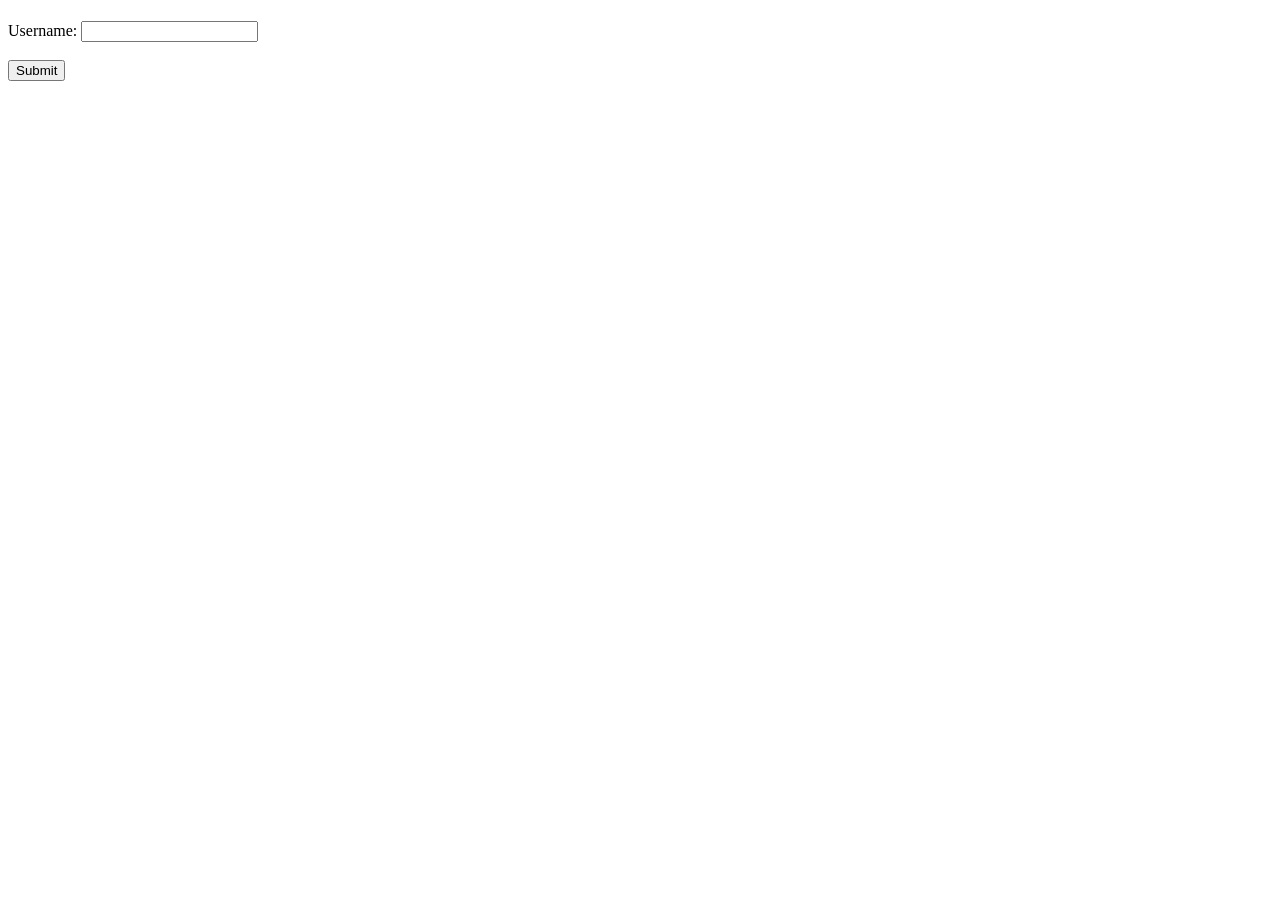
==== index.html @ de2aab88 "Aula 4 - Input de user" ====
<!DOCTYPE html>
<html lang="en">

<head>
    <meta charset="UTF-8">
    <meta name="viewport" content="width=device-width, initial-scale=1.0">
    <title>My Website</title>
    <link rel="stylesheet" href="style.css">
</head>

<body>
    <h1 id="myH1"></h1>
    <label>Username:</label>
    <input id="myText">
    <br>
    <br>
    <button id="mySubmit">Submit</button>
    <script src="index.js"></script>
</body>

</html>
---- style.css ----
body {
    font-family: Verdana;
    font-size: 1em;
}
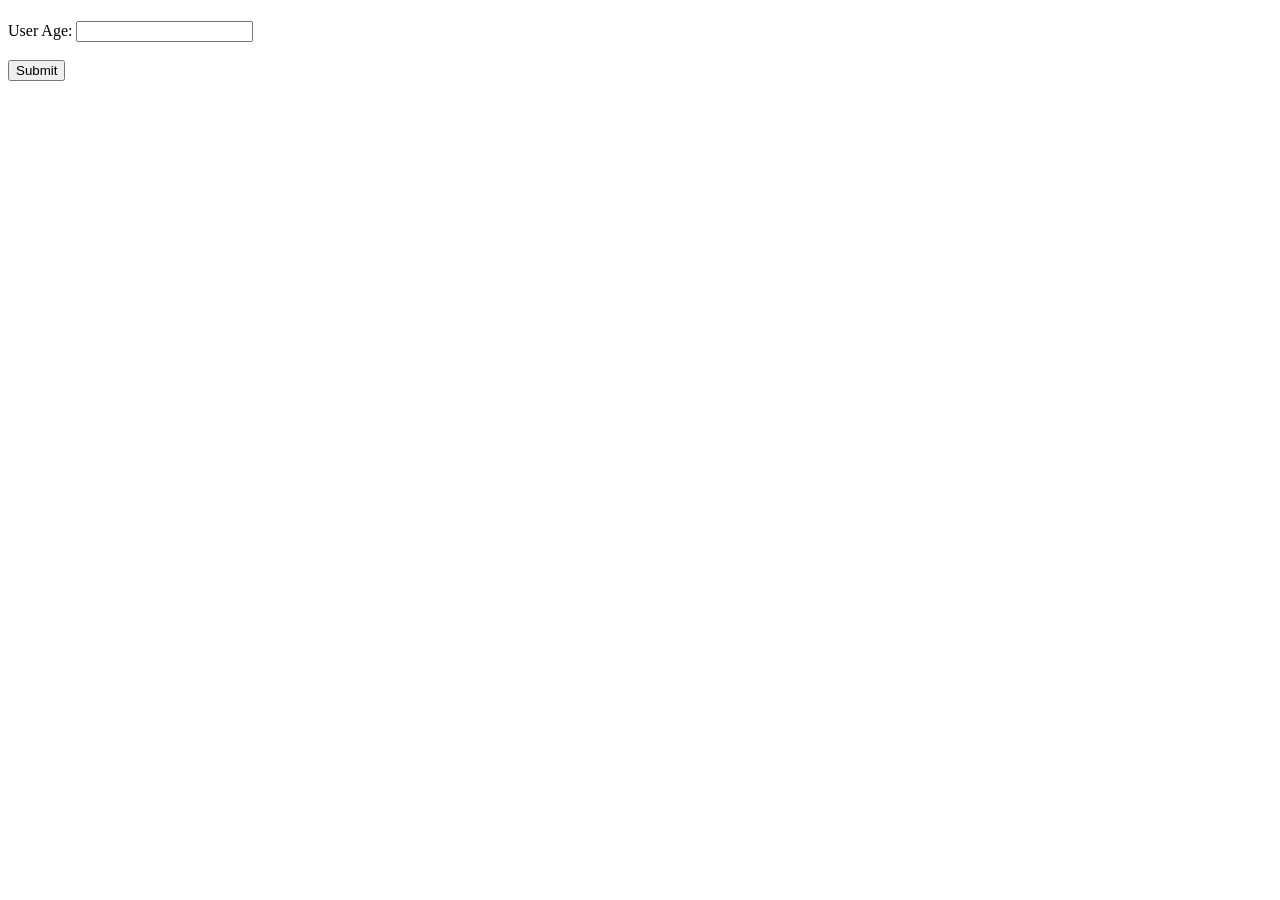
==== commit 6dba7cae: "Aula 5 - Type Conversions" ====
--- a/index.html
+++ b/index.html
@@ -10,7 +10,7 @@
 
 <body>
     <h1 id="myH1"></h1>
-    <label>Username:</label>
+    <label>User Age:</label>
     <input id="myText">
     <br>
     <br>
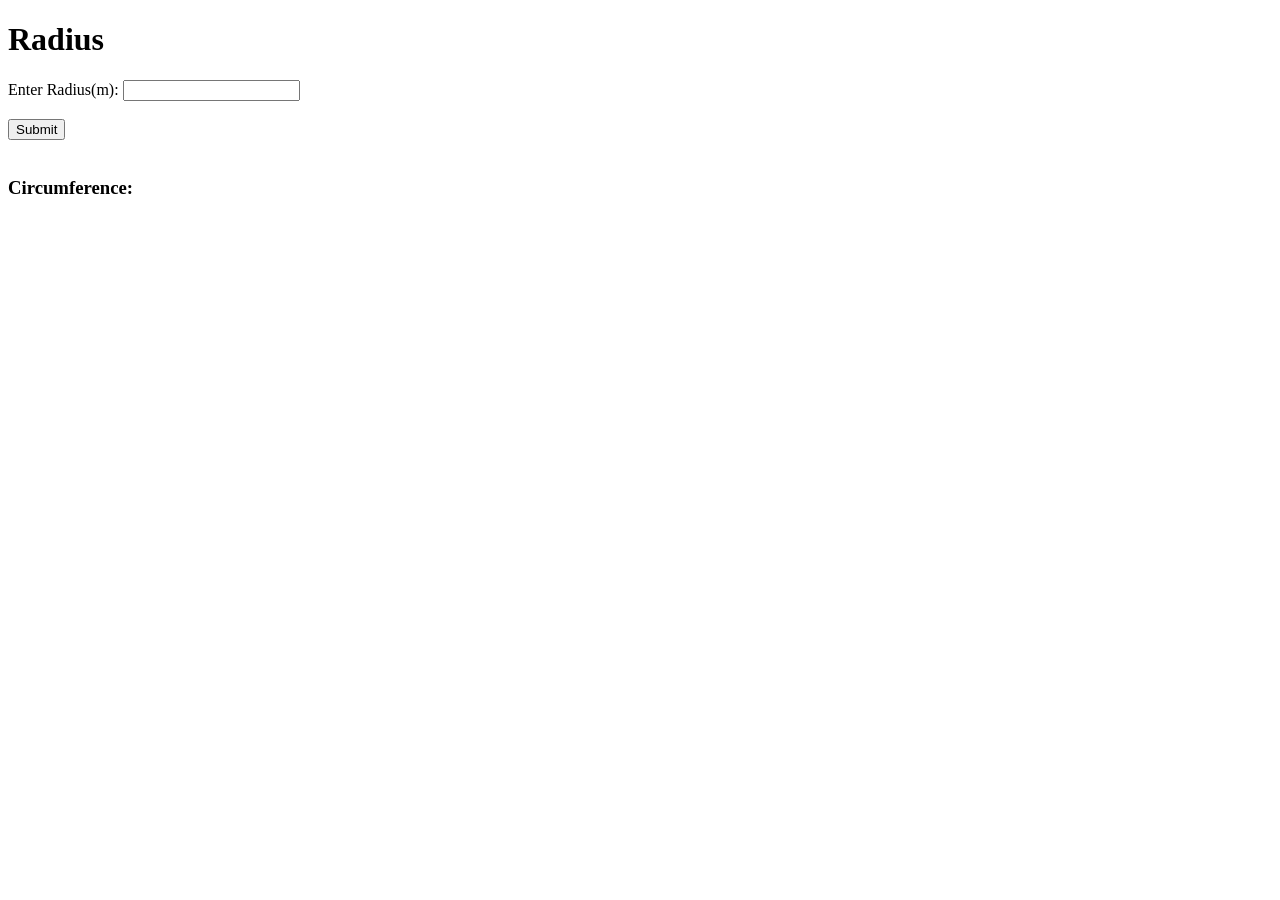
==== commit 251e73d8: "Aula 6 - Constantes" ====
--- a/index.html
+++ b/index.html
@@ -9,12 +9,15 @@
 </head>
 
 <body>
-    <h1 id="myH1"></h1>
-    <label>User Age:</label>
-    <input id="myText">
+    <h1>Radius</h1>
+    <label for="radius">Enter Radius(m):</label>
+    <input type="text" id="radius">
     <br>
     <br>
     <button id="mySubmit">Submit</button>
+    <br>
+    <br>
+    <h3 id="result">Circumference:</h3>
     <script src="index.js"></script>
 </body>
 
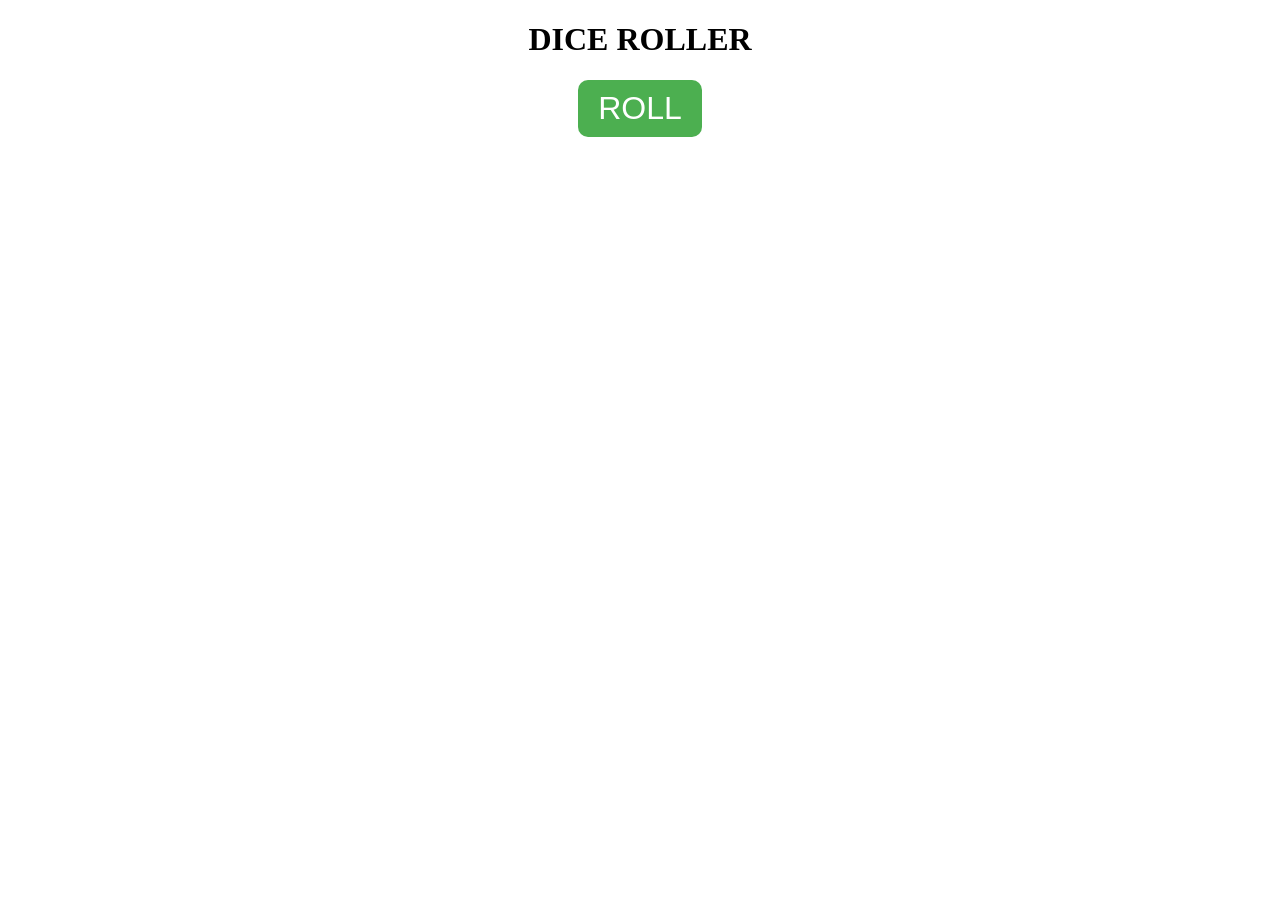
==== commit 66382858: "Aula 9- Números aleatórios" ====
--- a/index.html
+++ b/index.html
@@ -9,15 +9,9 @@
 </head>
 
 <body>
-    <h1>Radius</h1>
-    <label for="radius">Enter Radius(m):</label>
-    <input type="text" id="radius">
-    <br>
-    <br>
-    <button id="mySubmit">Submit</button>
-    <br>
-    <br>
-    <h3 id="result">Circumference:</h3>
+    <h1>DICE ROLLER</h1>
+    <button id="roller">ROLL</button>
+    <h3 id="result"></h3>
     <script src="index.js"></script>
 </body>
 
--- a/style.css
+++ b/style.css
@@ -1,4 +1,22 @@
 body {
     font-family: Verdana;
     font-size: 1em;
+    text-align: center;
+}
+
+#roller {
+    font-size: 2em;
+    padding: 10px 20px;
+    border-radius: 10px;
+    background-color: #4CAF50;
+    color: white;
+    border: none;
+    cursor: pointer;
+    text-align: center;
+}
+
+#result {
+    font-size: 2em;
+    margin: 20px 0;
+    font-family: Helvetica;
 }
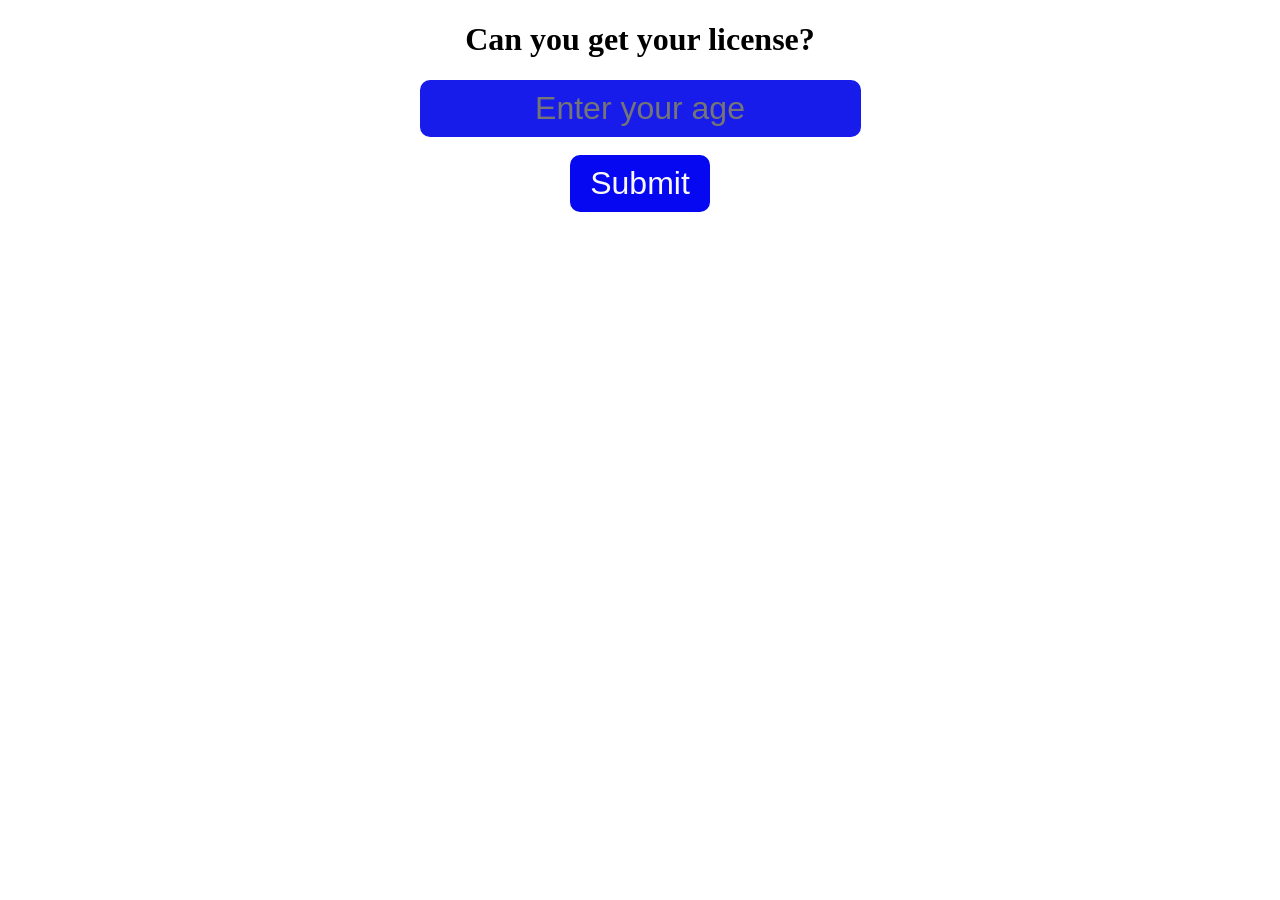
==== commit 330e5816: "Aula 10 - If statements" ====
--- a/index.html
+++ b/index.html
@@ -9,8 +9,10 @@
 </head>
 
 <body>
-    <h1>DICE ROLLER</h1>
-    <button id="roller">ROLL</button>
+    <h1>Can you get your license?</h1>
+    <input type="text" id="ageText" placeholder="Enter your age"><br><br>
+    <button id="mySubmit" type="submit">Submit</button>
+    <br><br><br><br><br>
     <h3 id="result"></h3>
     <script src="index.js"></script>
 </body>
--- a/style.css
+++ b/style.css
@@ -4,12 +4,23 @@
     text-align: center;
 }
 
-#roller {
+#mySubmit {
     font-size: 2em;
     padding: 10px 20px;
     border-radius: 10px;
-    background-color: #4CAF50;
-    color: white;
+    background-color: rgb(5, 8, 240);
+    color: rgb(249, 248, 248);
+    border: none;
+    cursor: pointer;
+    text-align: center;
+}
+
+#ageText {
+    font-size: 2em;
+    padding: 10px 20px;
+    border-radius: 10px;
+    background-color: rgb(24, 28, 235);
+    color: rgb(249, 248, 248);
     border: none;
     cursor: pointer;
     text-align: center;
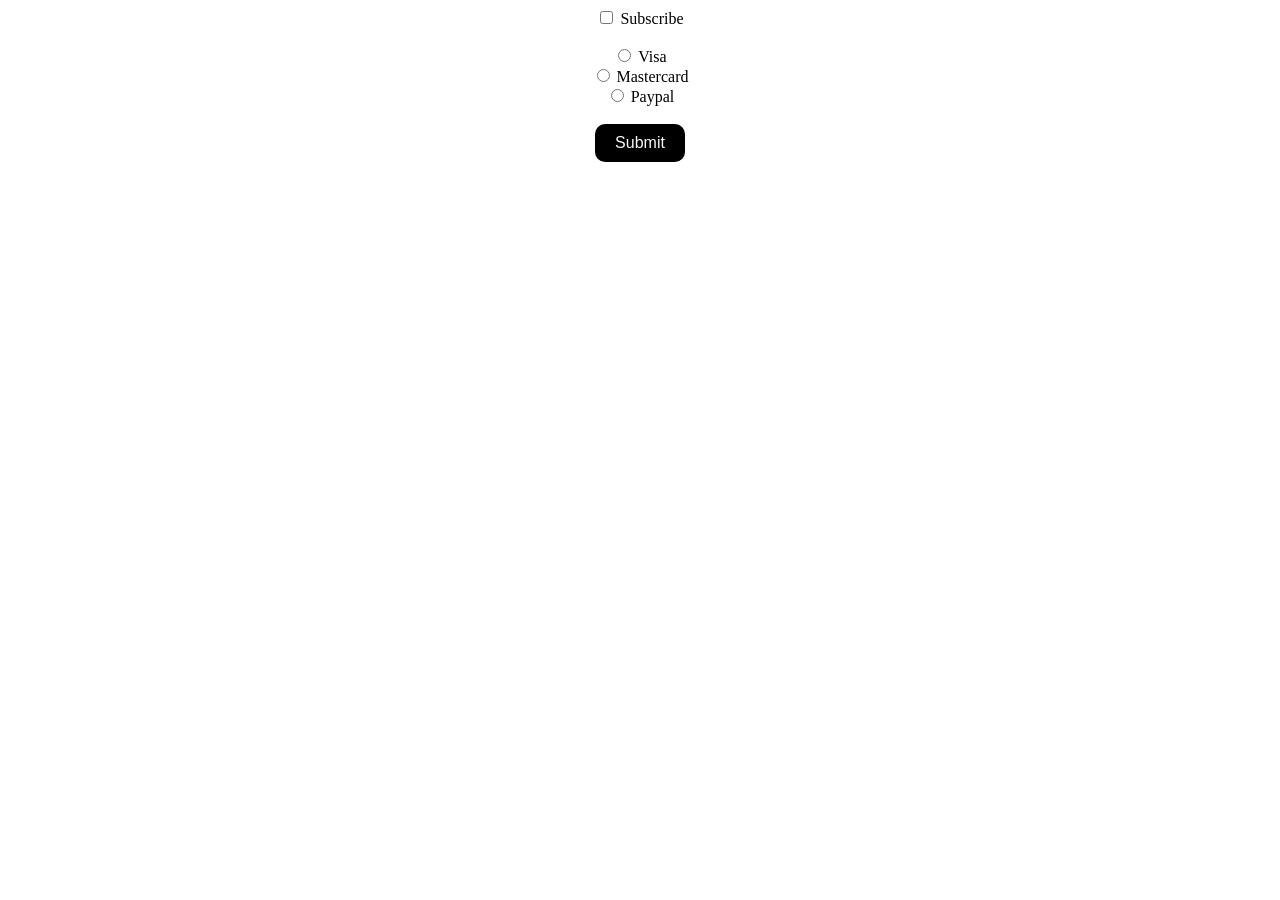
==== commit 092e2a1b: "Aula 11 - Checkbox" ====
--- a/index.html
+++ b/index.html
@@ -9,11 +9,23 @@
 </head>
 
 <body>
-    <h1>Can you get your license?</h1>
-    <input type="text" id="ageText" placeholder="Enter your age"><br><br>
-    <button id="mySubmit" type="submit">Submit</button>
-    <br><br><br><br><br>
-    <h3 id="result"></h3>
+    <input type="checkbox" id="myCheckbox">
+    <label for="myCheckbox">Subscribe</label><br><br>
+
+    <input type="radio" id="visaBtn" name="card">
+    <label for="visaBtn">Visa</label><br>
+
+    <input type="radio" id="mastercardBtn" name="card">
+    <label for="mastercardBtn">Mastercard</label><br>
+
+    <input type="radio" id="paypalBtn" name="card">
+    <label for="paypalBtn">Paypal</label><br><br>
+
+    <button id="mySubmit">Submit</button>
+    <h3 id="subresult"></h3>
+    <br>
+    <h3 id="payresult"></h3>
+
     <script src="index.js"></script>
 </body>
 
--- a/style.css
+++ b/style.css
@@ -5,29 +5,26 @@
 }
 
 #mySubmit {
-    font-size: 2em;
+    font-size: 1em;
     padding: 10px 20px;
     border-radius: 10px;
-    background-color: rgb(5, 8, 240);
+    background-color: rgb(0, 0, 0);
     color: rgb(249, 248, 248);
     border: none;
     cursor: pointer;
     text-align: center;
 }
 
-#ageText {
+#subresult {
     font-size: 2em;
-    padding: 10px 20px;
-    border-radius: 10px;
-    background-color: rgb(24, 28, 235);
-    color: rgb(249, 248, 248);
-    border: none;
-    cursor: pointer;
-    text-align: center;
+    margin: 20px 0;
+    color: rgb(34, 177, 76);
+    font-family: Helvetica;
 }
 
-#result {
+#payresult {
     font-size: 2em;
     margin: 20px 0;
+    color: rgb(34, 177, 76);
     font-family: Helvetica;
 }
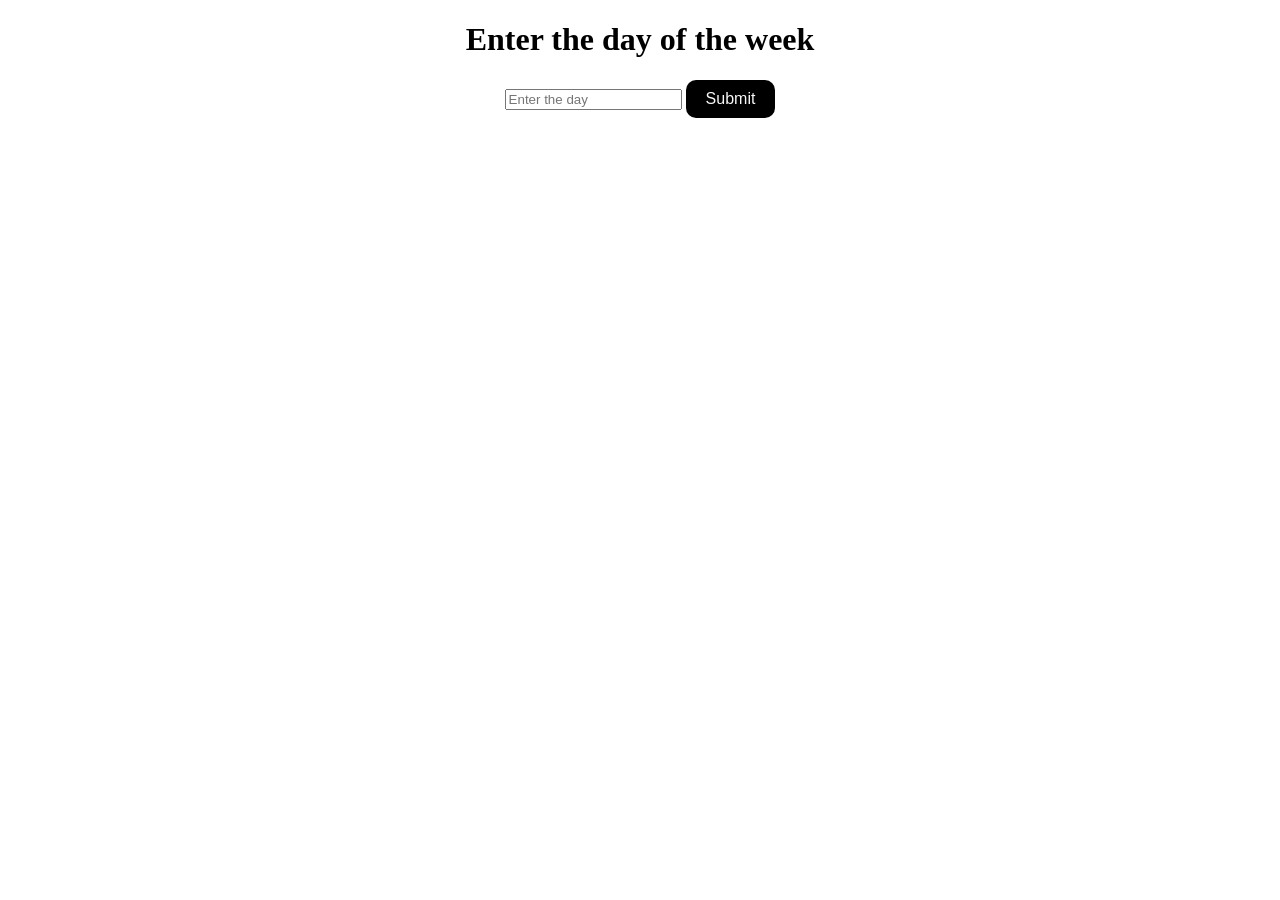
==== commit a1260a24: "Aula 13- Switch statement" ====
--- a/index.html
+++ b/index.html
@@ -9,23 +9,10 @@
 </head>
 
 <body>
-    <input type="checkbox" id="myCheckbox">
-    <label for="myCheckbox">Subscribe</label><br><br>
-
-    <input type="radio" id="visaBtn" name="card">
-    <label for="visaBtn">Visa</label><br>
-
-    <input type="radio" id="mastercardBtn" name="card">
-    <label for="mastercardBtn">Mastercard</label><br>
-
-    <input type="radio" id="paypalBtn" name="card">
-    <label for="paypalBtn">Paypal</label><br><br>
-
-    <button id="mySubmit">Submit</button>
-    <h3 id="subresult"></h3>
-    <br>
-    <h3 id="payresult"></h3>
-
+    <h1>Enter the day of the week</h1>
+    <input type="text" id="myText" placeholder="Enter the day">
+    <button id="myButton">Submit</button>
+    <h3 id="result"></h3>
     <script src="index.js"></script>
 </body>
 
--- a/style.css
+++ b/style.css
@@ -4,7 +4,7 @@
     text-align: center;
 }
 
-#mySubmit {
+#myButton {
     font-size: 1em;
     padding: 10px 20px;
     border-radius: 10px;
@@ -15,16 +15,9 @@
     text-align: center;
 }
 
-#subresult {
+#result {
     font-size: 2em;
     margin: 20px 0;
-    color: rgb(34, 177, 76);
-    font-family: Helvetica;
-}
-
-#payresult {
-    font-size: 2em;
-    margin: 20px 0;
-    color: rgb(34, 177, 76);
+    color: rgb(143, 56, 209);
     font-family: Helvetica;
 }
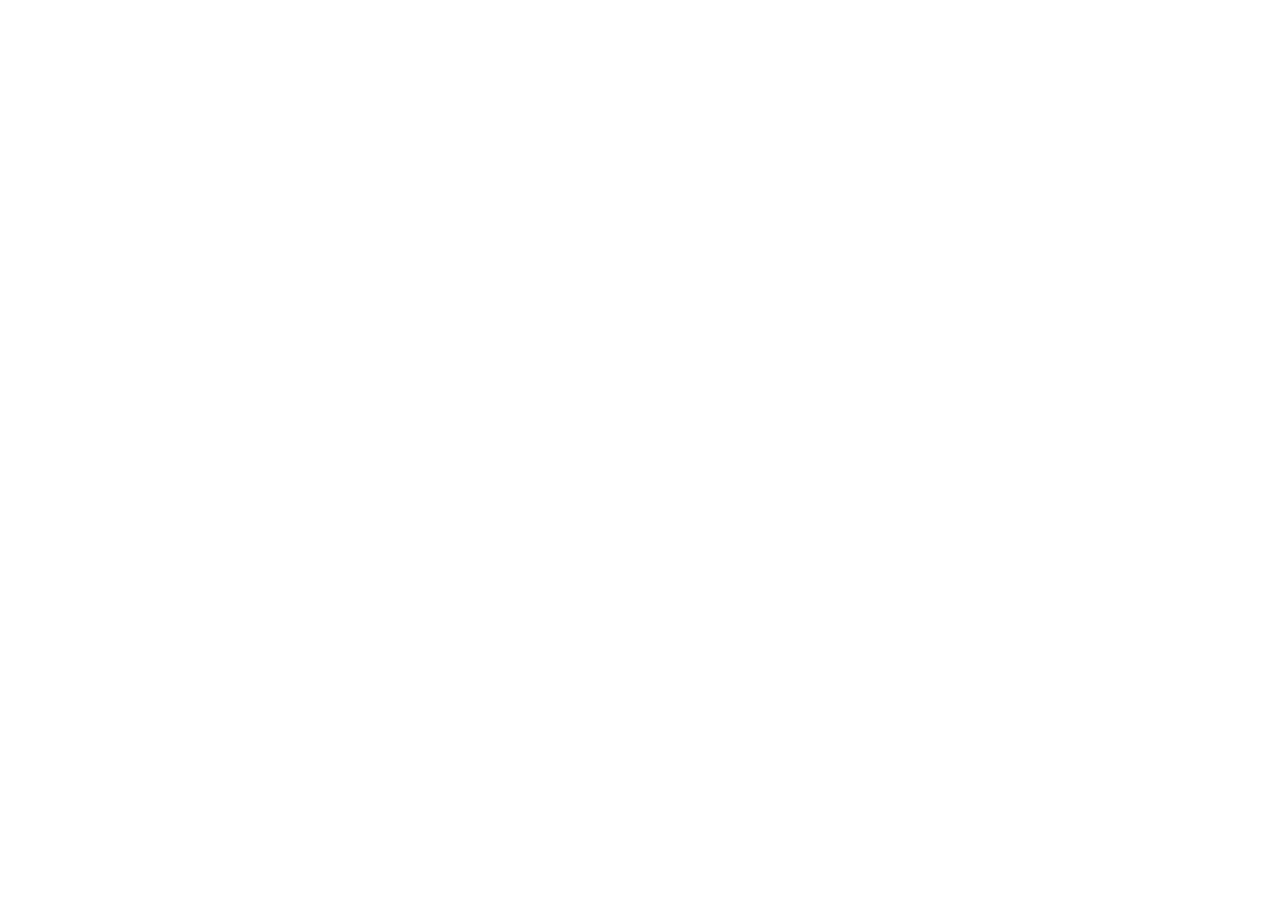
==== commit 74569fb0: "String methods" ====
--- a/index.html
+++ b/index.html
@@ -9,10 +9,6 @@
 </head>
 
 <body>
-    <h1>Enter the day of the week</h1>
-    <input type="text" id="myText" placeholder="Enter the day">
-    <button id="myButton">Submit</button>
-    <h3 id="result"></h3>
     <script src="index.js"></script>
 </body>
 
